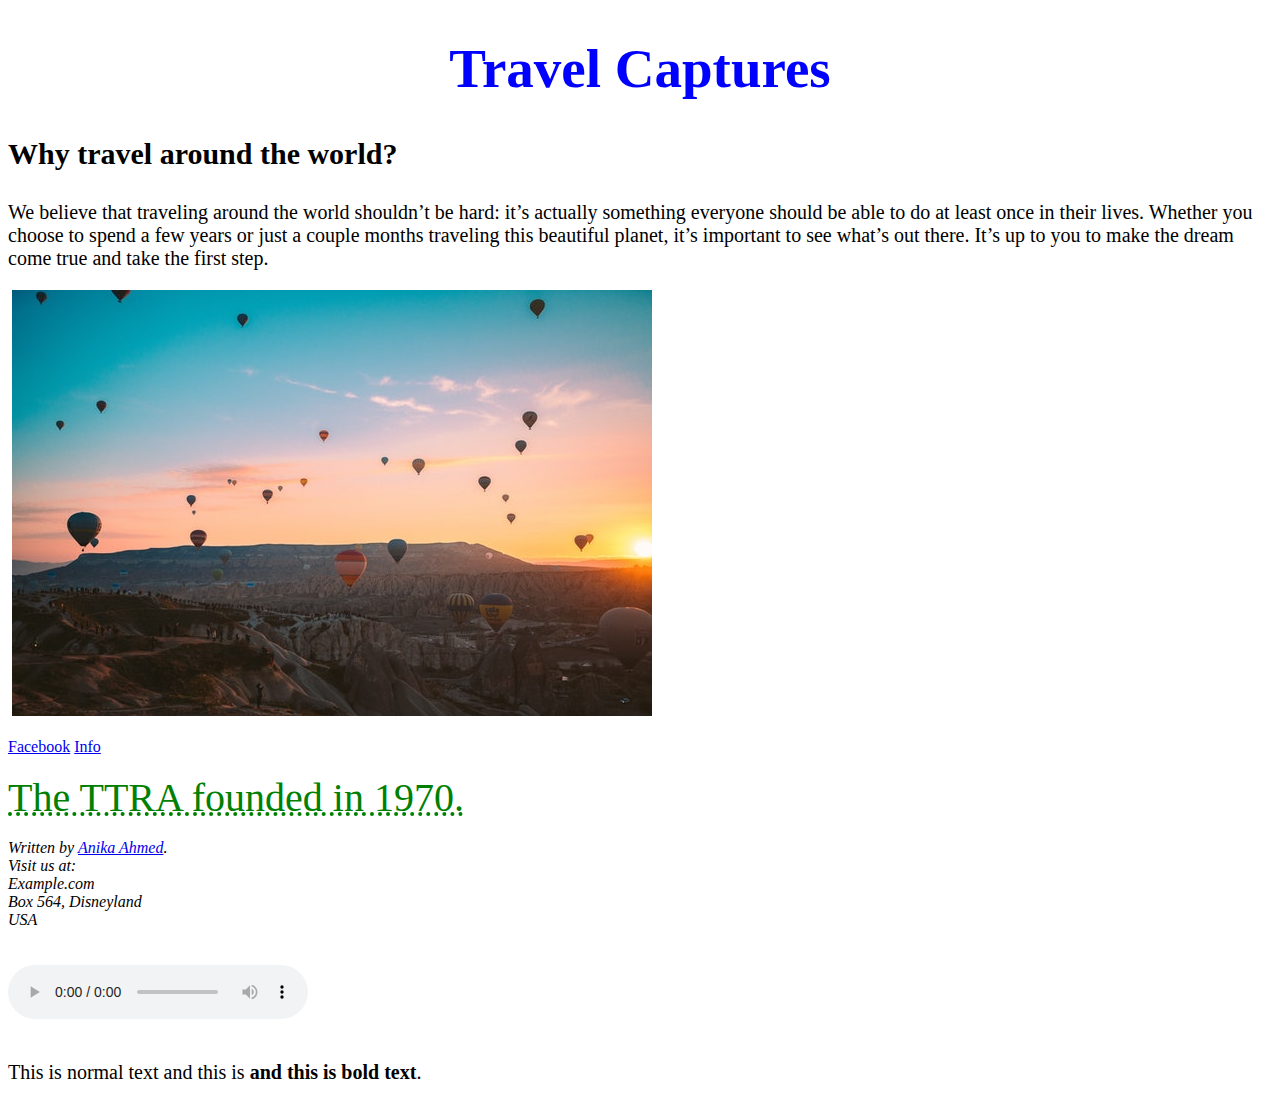
==== index.html @ 4e51ead6 "Add files via upload" ====
<!DOCTYPE html>
<html lang="en">
<head>
	<meta charset="UTF-8">
	<meta name="viewport" content="width=device-width. initial-scale=1.0">
	<title>Home</title>
	<link rel="stylesheet" type="text/css" href="css/style.css">
</head>
<body>
	<h1>Travel Captures</h1>
	<h3>Why travel around the world?</h3>
	<p>We believe that traveling around the world shouldn’t be hard: it’s actually something everyone should be able to do at least once in their lives. Whether you choose to spend a few years or just a couple months traveling this beautiful planet, it’s important to see what’s out there. It’s up to you to make the dream come true and take the first step. </p>
	<img src="https://images.pexels.com/photos/2474690/pexels-photo-2474690.jpeg"  width="640" alt="">
	<img src="images/fav.jpg" alt="turkey">
	<br>
	<br>
	<a href="https://www.facebook.com/ahmedtitly03/" target="blank">Facebook</a>
	<a href="info.html">Info</a>
	<br>
	<br>
	<abbr title="Travel and Tourism Research Association"> The TTRA founded in 1970.</abbr>
	<br>
	<br>

	<address>Written by <a href="mailto:travelcapt@example.com">Anika Ahmed</a>.<br>
    Visit us at:<br>
    Example.com<br>
    Box 564, Disneyland<br>
    USA</address>

	<aside> </aside>
	<br>
	<br>

	<audio controls=""><source src="audio/dream.mp3" type="audio/mp3">Click here</audio>
	<br>
	<br>

	 <p>This is normal text and this is <b>and this is bold text</b>.</p> 

</body>
</html>
---- css/style.css ----
h1{
	text-align: center;
	font-size:55px;
	color: blue;

}
h3{
	font-size: 30px;
}
p{
	font-size: 20px;
}
abbr{
	font-style: bold;
	font-size: 40px;
	color: green;
}
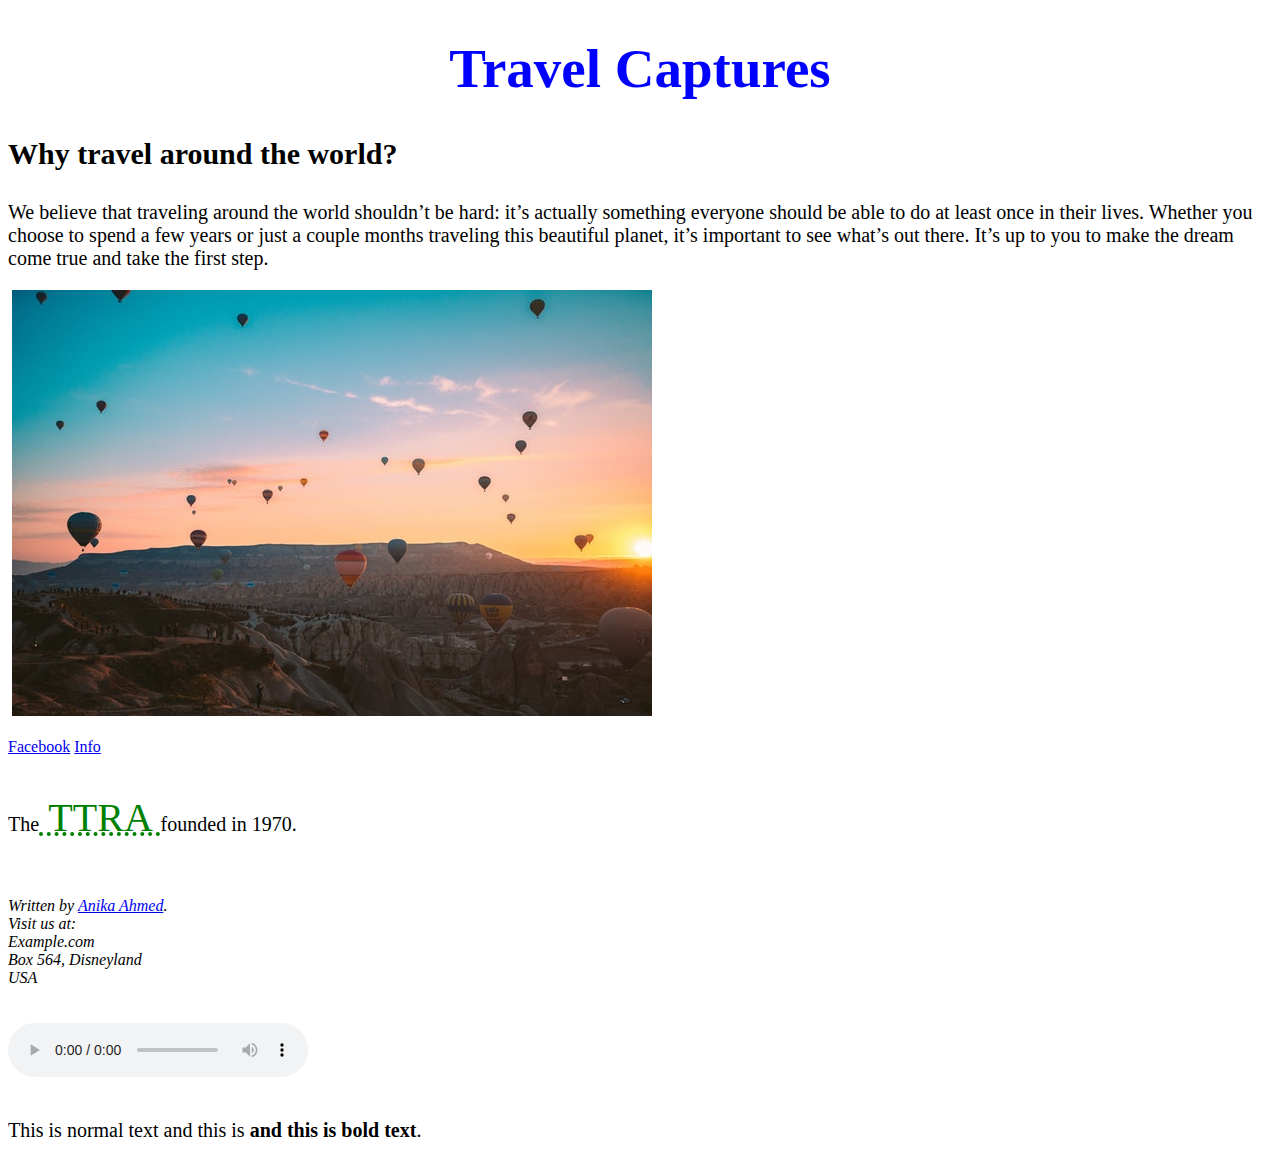
==== commit 74243f9c: "Update index.html" ====
--- a/index.html
+++ b/index.html
@@ -18,10 +18,9 @@
 	<a href="info.html">Info</a>
 	<br>
 	<br>
-	<abbr title="Travel and Tourism Research Association"> The TTRA founded in 1970.</abbr>
+	<p>The<abbr title="Travel and Tourism Research Association"> TTRA </abbr>founded in 1970.</p>
 	<br>
 	<br>
-
 	<address>Written by <a href="mailto:travelcapt@example.com">Anika Ahmed</a>.<br>
     Visit us at:<br>
     Example.com<br>
@@ -39,4 +38,4 @@
 	 <p>This is normal text and this is <b>and this is bold text</b>.</p> 
 
 </body>
-</html>+</html>
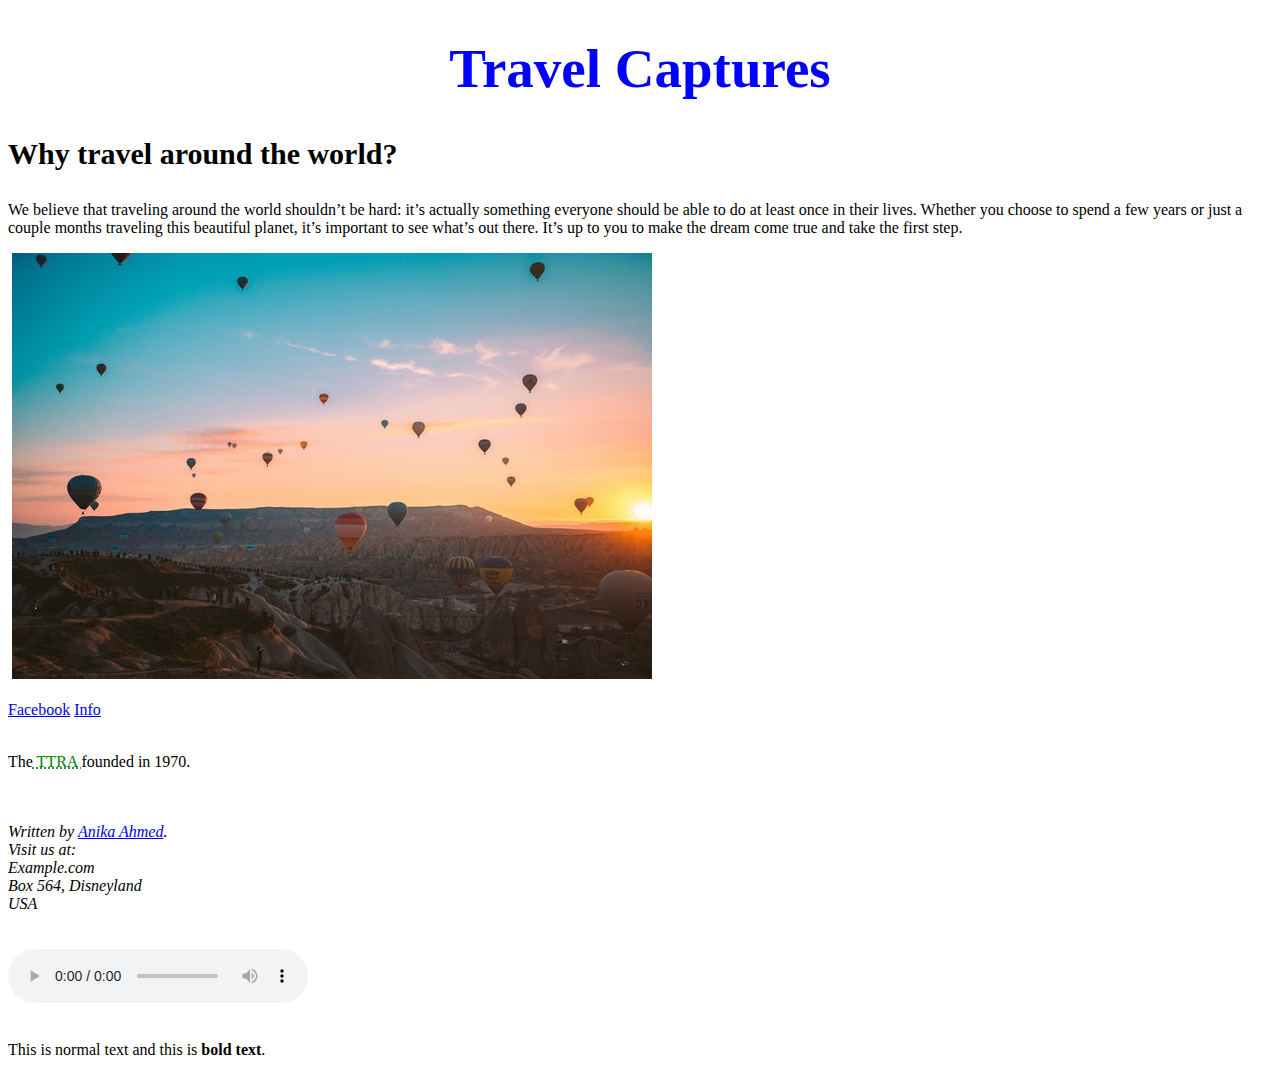
==== commit f7e0726a: "Update index.html" ====
--- a/index.html
+++ b/index.html
@@ -22,10 +22,10 @@
 	<br>
 	<br>
 	<address>Written by <a href="mailto:travelcapt@example.com">Anika Ahmed</a>.<br>
-    Visit us at:<br>
-    Example.com<br>
-    Box 564, Disneyland<br>
-    USA</address>
+        Visit us at:<br>
+        Example.com<br>
+        Box 564, Disneyland<br>
+        USA</address>
 
 	<aside> </aside>
 	<br>
@@ -35,7 +35,7 @@
 	<br>
 	<br>
 
-	 <p>This is normal text and this is <b>and this is bold text</b>.</p> 
+	 <p>This is normal text and this is <b>bold text</b>.</p> 
 
 </body>
 </html>
--- a/css/style.css
+++ b/css/style.css
@@ -7,11 +7,8 @@
 h3{
 	font-size: 30px;
 }
-p{
-	font-size: 20px;
-}
+
 abbr{
 	font-style: bold;
-	font-size: 40px;
 	color: green;
-}+}
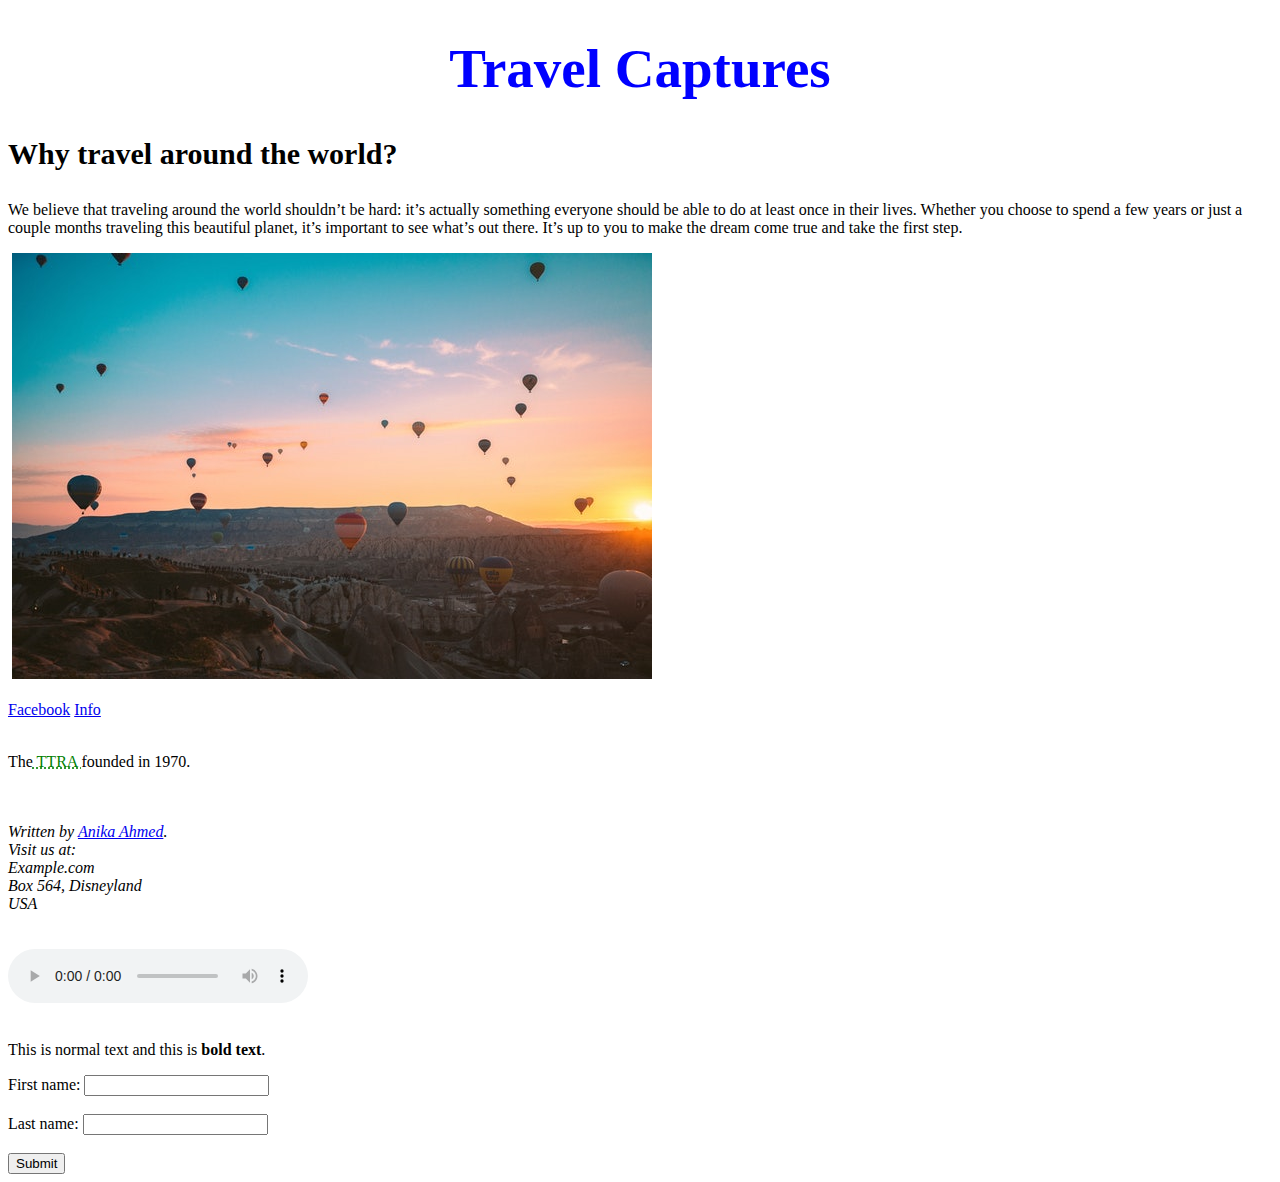
==== commit 91eb0ecb: "Update index.html" ====
--- a/index.html
+++ b/index.html
@@ -36,6 +36,17 @@
 	<br>
 
 	 <p>This is normal text and this is <b>bold text</b>.</p> 
+	<form action="/action_page.php">
+        <label for="fname">First name:</label>
+     <input type="text" id="fname" name="fname">
+     <br>
+     <br>
+     <label for="lname">Last name:</label>
+     <input type="text" id="lname" name="lname">
+     <br>
+     <br>
+     <input type="submit" value="Submit">
+     </form>
 
 </body>
 </html>
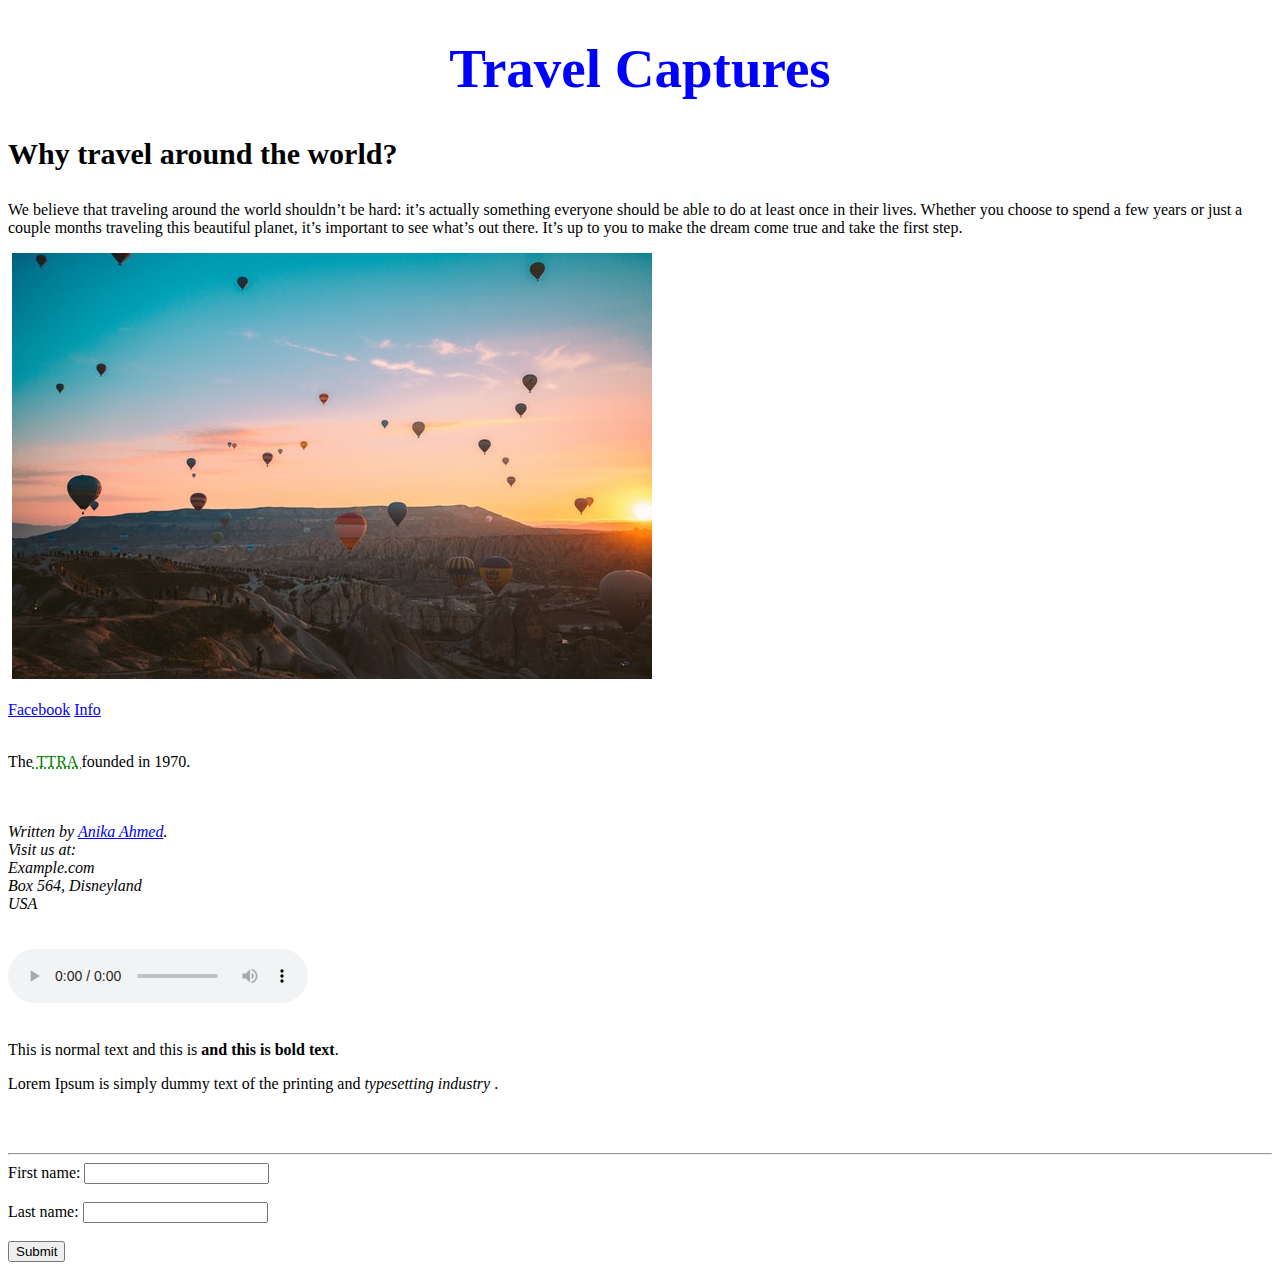
==== commit fd1a455b: "Update index.html" ====
--- a/index.html
+++ b/index.html
@@ -22,22 +22,28 @@
 	<br>
 	<br>
 	<address>Written by <a href="mailto:travelcapt@example.com">Anika Ahmed</a>.<br>
-        Visit us at:<br>
-        Example.com<br>
-        Box 564, Disneyland<br>
-        USA</address>
+    Visit us at:<br>
+    Example.com<br>
+    Box 564, Disneyland<br>
+    USA</address>
 
 	<aside> </aside>
 	<br>
 	<br>
 
-	<audio controls=""><source src="audio/dream.mp3" type="audio/mp3">Click here</audio>
+	<audio controls=""><source src="audio/dream.mp3" type="audio/mp3">Your browser does not support the audio tag.</audio>
 	<br>
 	<br>
 
-	 <p>This is normal text and this is <b>bold text</b>.</p> 
-	<form action="/action_page.php">
-        <label for="fname">First name:</label>
+	 <p>This is normal text and this is <b>and this is bold text</b>.</p> 
+
+	 <p>Lorem Ipsum is simply dummy text of the printing and <i> typesetting industry </i>.</p>
+
+	 <br>
+	 <br>
+     <hr>
+	 <form action="/action_page.php">
+     <label for="fname">First name:</label>
      <input type="text" id="fname" name="fname">
      <br>
      <br>
@@ -48,5 +54,6 @@
      <input type="submit" value="Submit">
      </form>
 
+
 </body>
 </html>
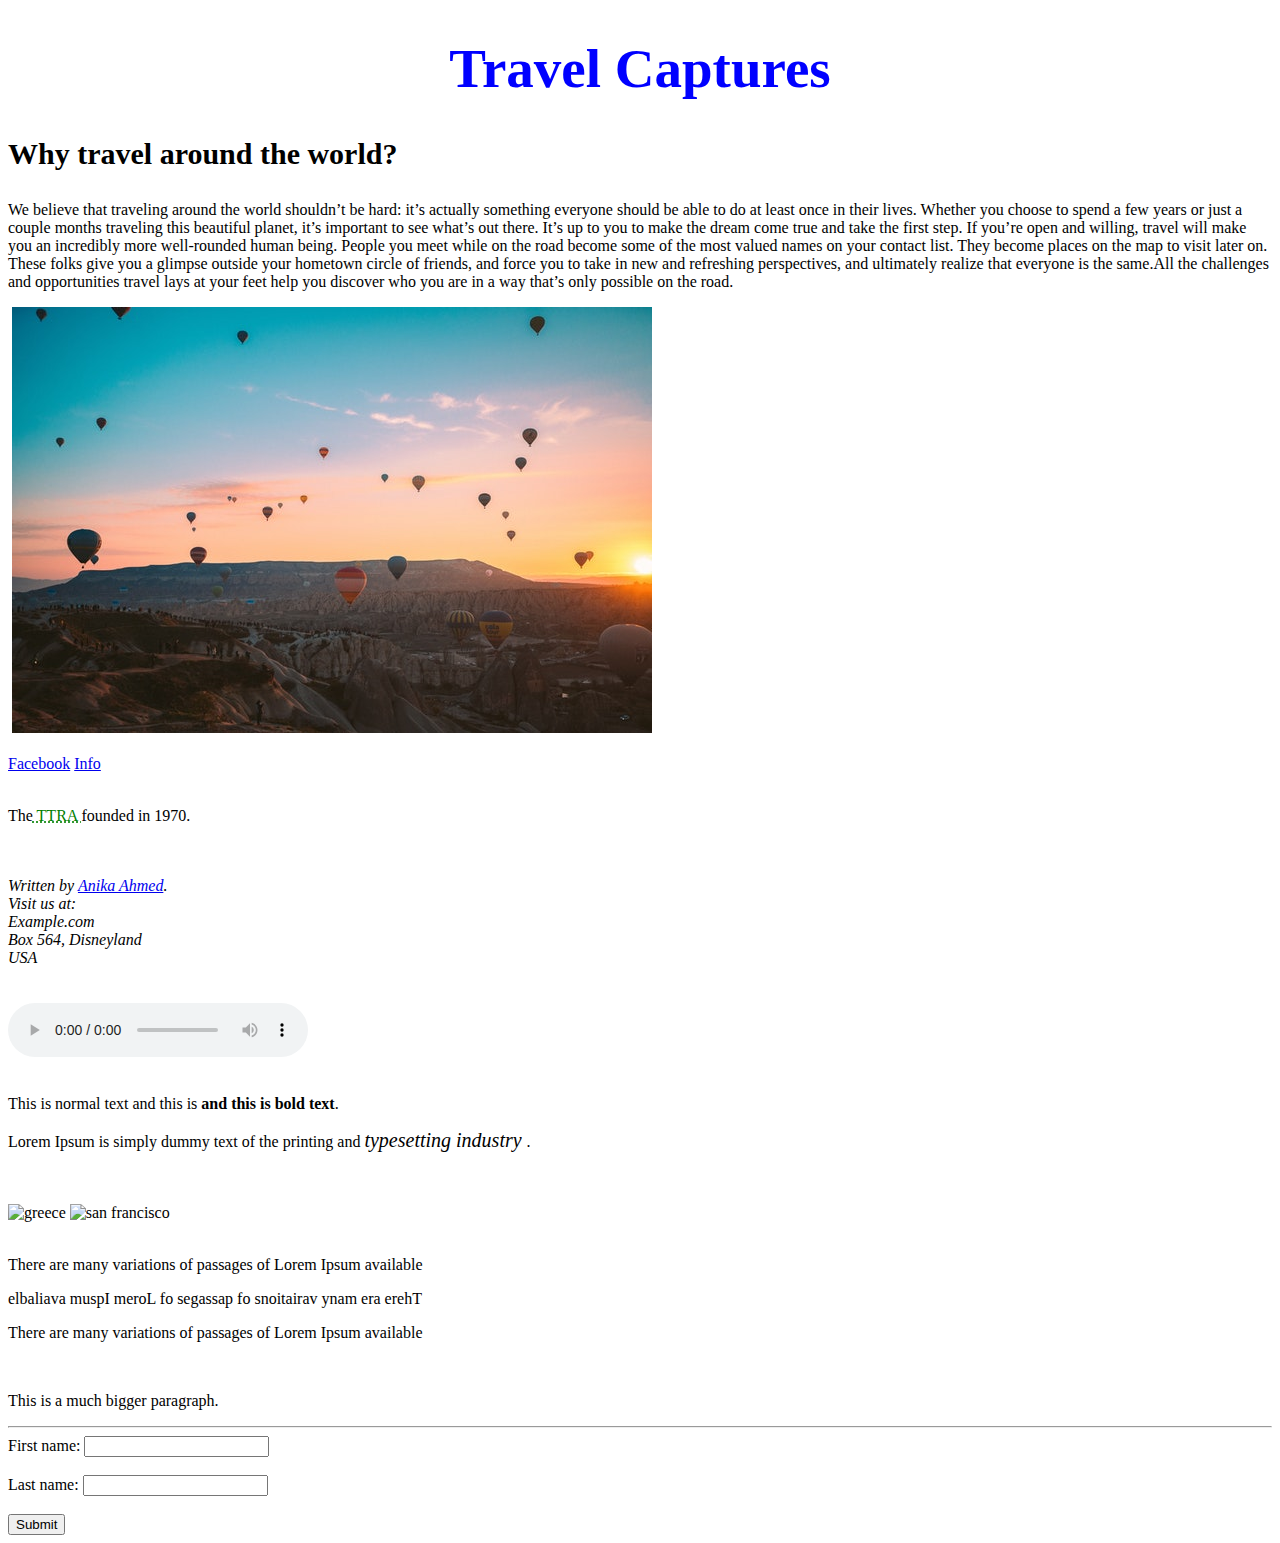
==== commit 03b4cb37: "Update index.html" ====
--- a/index.html
+++ b/index.html
@@ -9,7 +9,7 @@
 <body>
 	<h1>Travel Captures</h1>
 	<h3>Why travel around the world?</h3>
-	<p>We believe that traveling around the world shouldn’t be hard: it’s actually something everyone should be able to do at least once in their lives. Whether you choose to spend a few years or just a couple months traveling this beautiful planet, it’s important to see what’s out there. It’s up to you to make the dream come true and take the first step. </p>
+	<p id="descrip">We believe that traveling around the world shouldn’t be hard: it’s actually something everyone should be able to do at least once in their lives. Whether you choose to spend a few years or just a couple months traveling this beautiful planet, it’s important to see what’s out there. It’s up to you to make the dream come true and take the first step. If you’re open and willing, travel will make you an incredibly more well-rounded human being. People you meet while on the road become some of the most valued names on your contact list. They become places on the map to visit later on. These folks give you a glimpse outside your hometown circle of friends, and force you to take in new and refreshing perspectives, and ultimately realize that everyone is the same.All the challenges and opportunities travel lays at your feet help you discover who you are in a way that’s only possible on the road. </p>
 	<img src="https://images.pexels.com/photos/2474690/pexels-photo-2474690.jpeg"  width="640" alt="">
 	<img src="images/fav.jpg" alt="turkey">
 	<br>
@@ -37,10 +37,21 @@
 
 	 <p>This is normal text and this is <b>and this is bold text</b>.</p> 
 
-	 <p>Lorem Ipsum is simply dummy text of the printing and <i> typesetting industry </i>.</p>
+	 <p class="bg_blue border">Lorem Ipsum is simply dummy text of the printing and <i> typesetting industry </i>.</p>
 
 	 <br>
 	 <br>
+	 <img src="images/greece.jpg" alt="greece">
+	 
+	 <img src="images/sanf.jpg" alt="san francisco" width="640px" height="426px">
+	 <br><br>
+
+	 <p>There are many variations of passages of Lorem Ipsum available</p>
+	 <p class="text_color"><bdo dir="rtl"> There are many variations of passages of Lorem Ipsum available </bdo></p>
+	 <p id="change_color"><bdo dir="ltr"> There are many variations of passages of Lorem Ipsum available</bdo> </p>
+	 <br>
+	 <p class="big">This is a much bigger paragraph.</p>
+
      <hr>
 	 <form action="/action_page.php">
      <label for="fname">First name:</label>
--- a/css/style.css
+++ b/css/style.css
@@ -10,5 +10,9 @@
 
 abbr{
 	font-style: bold;
+	
 	color: green;
 }
+i{
+	font-size: 20px;
+}
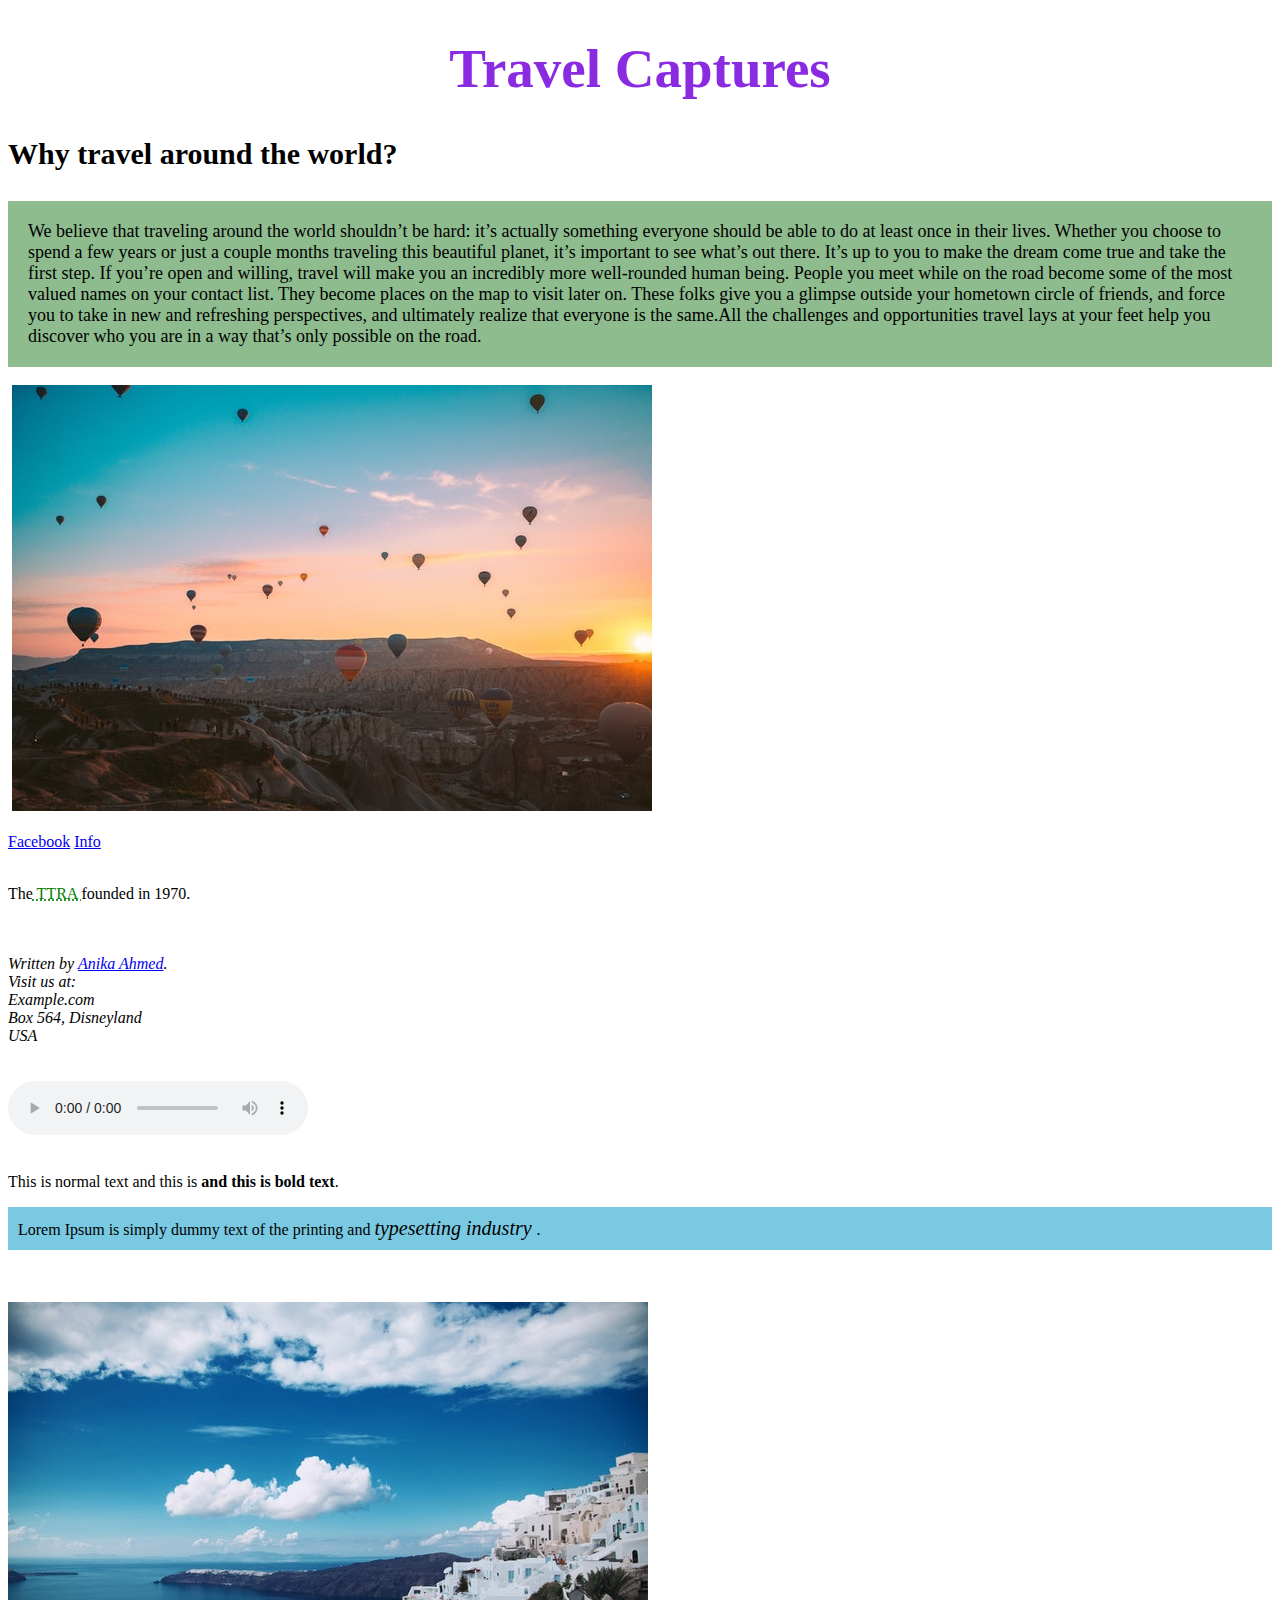
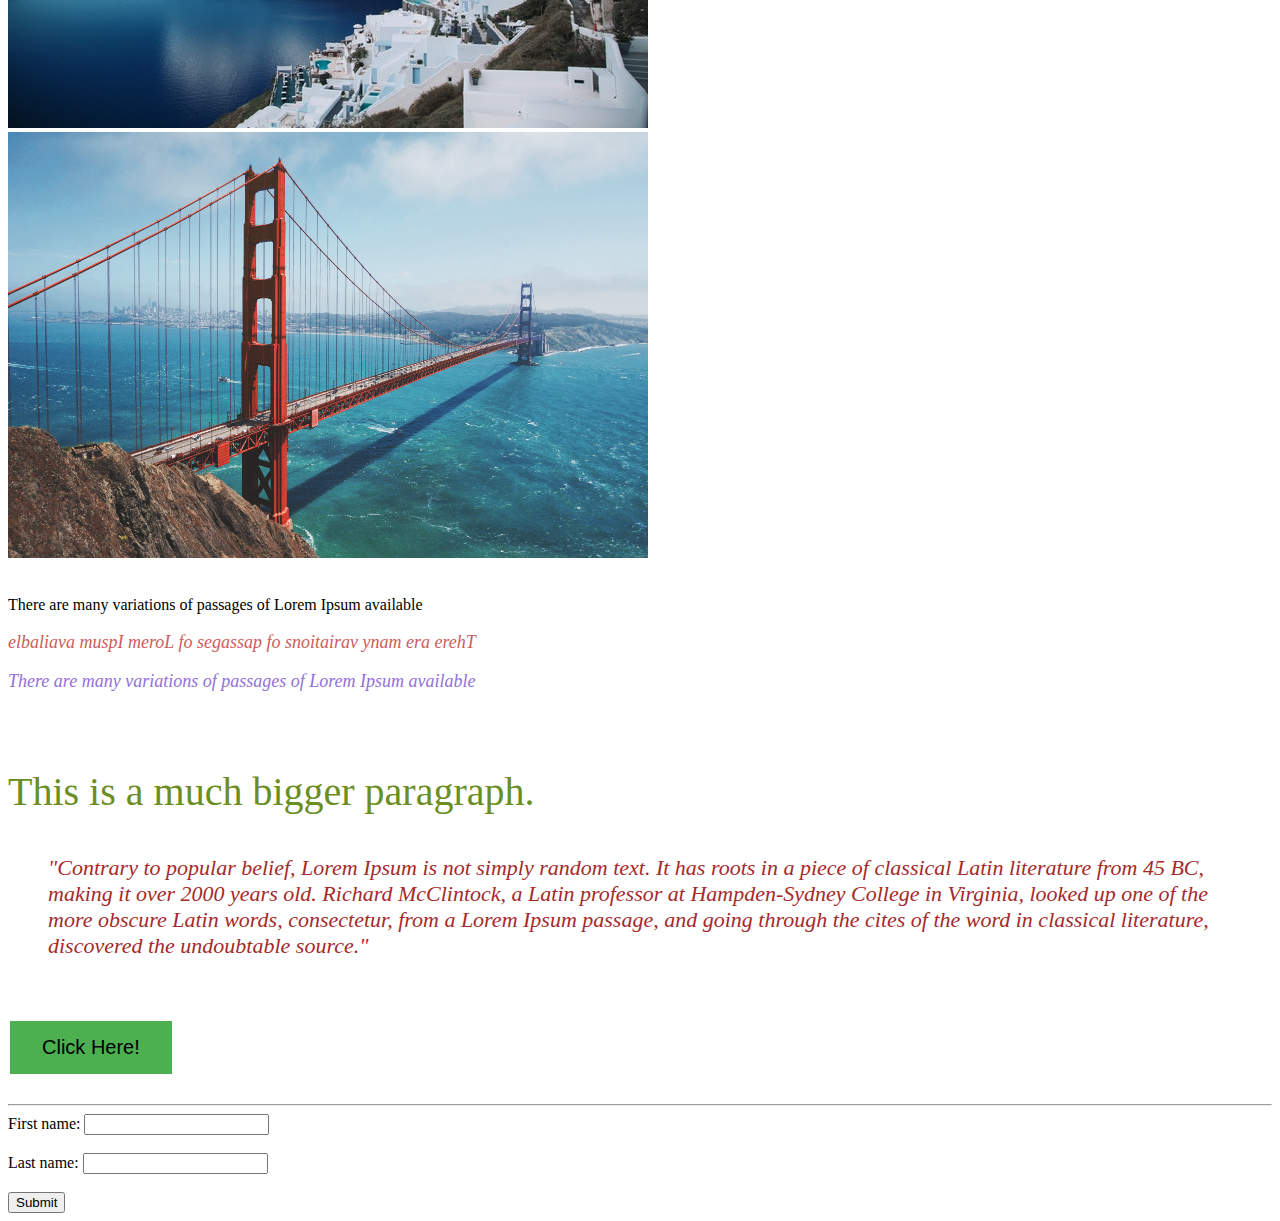
==== commit e9d4016c: "Update index.html" ====
--- a/index.html
+++ b/index.html
@@ -51,6 +51,13 @@
 	 <p id="change_color"><bdo dir="ltr"> There are many variations of passages of Lorem Ipsum available</bdo> </p>
 	 <br>
 	 <p class="big">This is a much bigger paragraph.</p>
+	
+
+	 <blockquote id="blockquote" cite="https://www.lipsum.com/">"Contrary to popular belief, Lorem Ipsum is not simply random text. It has roots in a piece of classical Latin literature from 45 BC, making it over 2000 years old. Richard McClintock, a Latin professor at Hampden-Sydney College in Virginia, looked up one of the more obscure Latin words, consectetur, from a Lorem Ipsum passage, and going through the cites of the word in classical literature, discovered the undoubtable source."</blockquote>
+	 <br><br>
+
+	 <button id="button" type="button" onclick="alert('Hey!  How you doing?')">Click Here!</button>
+	 <br><br>
 
      <hr>
 	 <form action="/action_page.php">
--- a/css/style.css
+++ b/css/style.css
@@ -1,7 +1,7 @@
 h1{
 	text-align: center;
 	font-size:55px;
-	color: blue;
+	color: #8A2BE2;
 
 }
 h3{
@@ -16,3 +16,52 @@
 i{
 	font-size: 20px;
 }
+
+.bg_blue{
+
+	background-color: #7ac9e3 ;
+}
+.border{
+	border: 10px solid #7ac9e3;
+}
+#descrip{
+
+	font-size: 18px;
+	background-color: #8FBC8F;
+	border: 20px solid #8FBC8F; 
+
+}
+
+.text_color{
+	font-size: 18px;
+	font-style: italic;
+	color: #CD5C5C;
+}
+#change_color{
+	font-size: 18px;
+	font-style: italic;
+	color: #9370DB;
+
+}
+.big{
+	font-size: 40px;
+	color: #6B8E23;
+}
+
+#blockquote{
+	font-size: 22px;
+	font-style: italic;
+	color: #A52A2A;
+}
+#button{
+	background-color: #4CAF50;
+	border: none;
+	color: black;
+	padding: 15px 32px;
+	text-align: center;
+	text-decoration: none;
+	display: inline-block;
+	font-size: 20px;
+	margin: 4px 2px;
+	cursor: pointer;
+}
